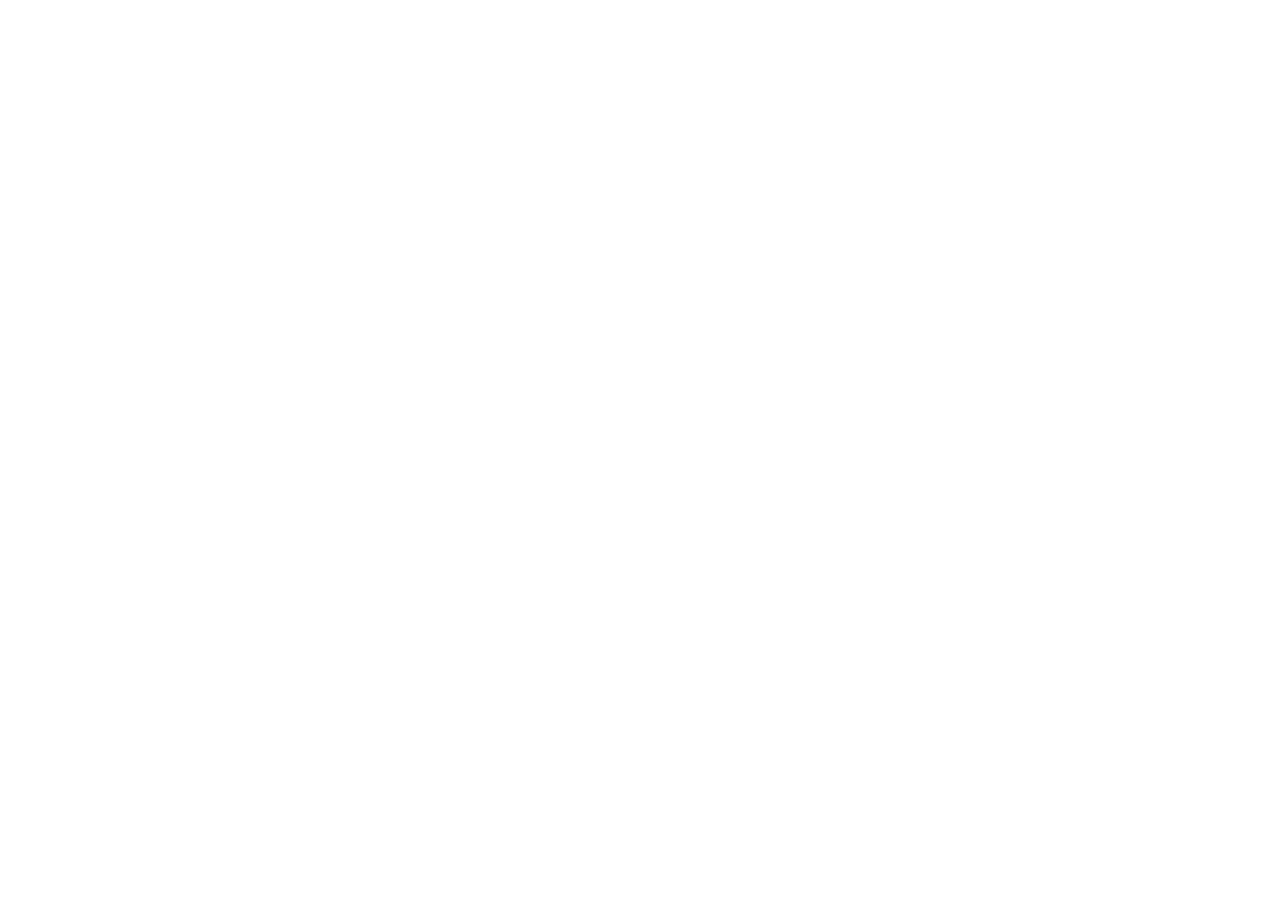
==== Seminar_10/index.html @ 6e69e837 "save" ====
<!DOCTYPE html>
<html lang="en">
<head>
    <meta charset="UTF-8">
    <meta name="viewport" content="width=device-width, initial-scale=1.0">
    <title>Document</title>
</head>
<body>
    

    <script type="module" src="./index.js"></script>

</body>
</html>
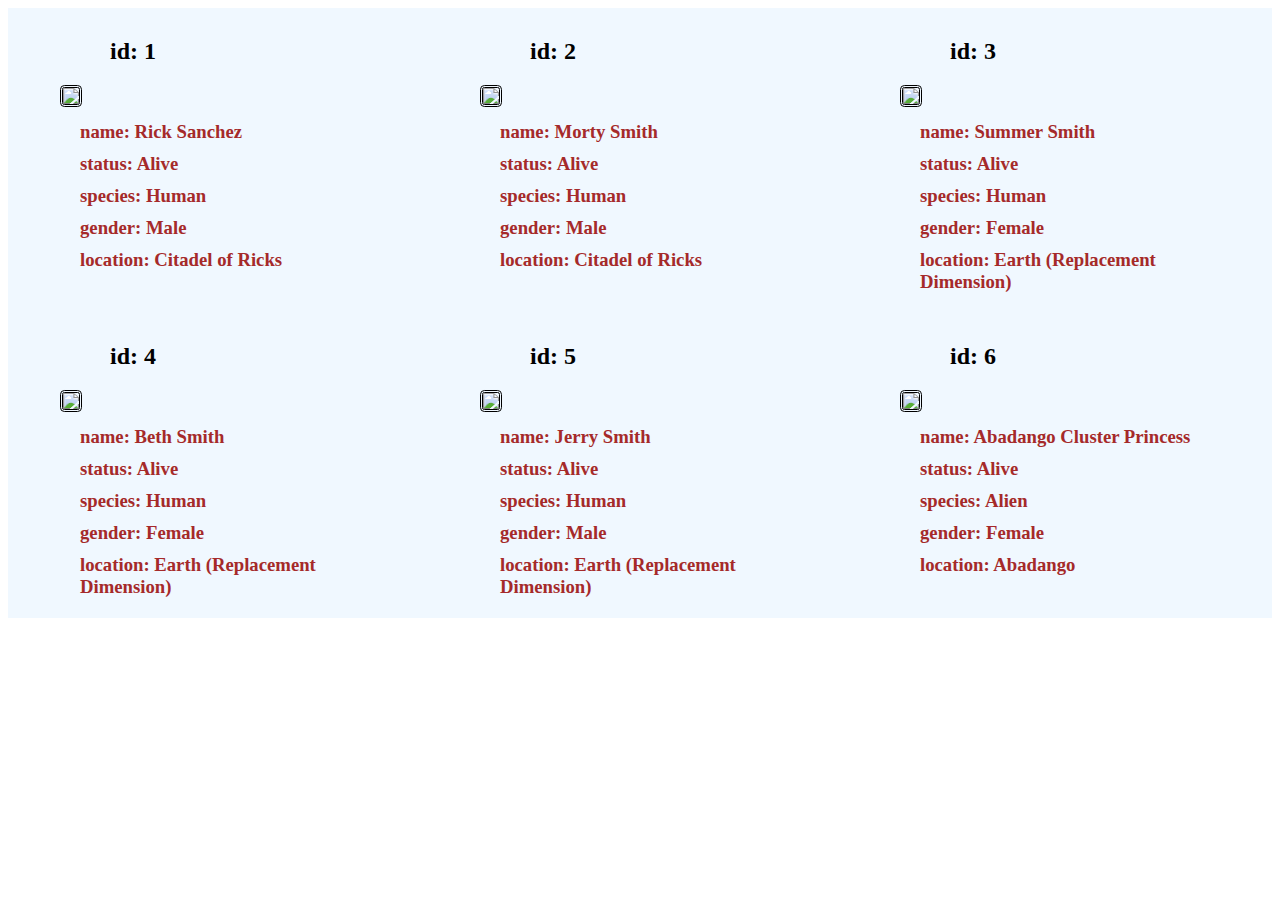
==== commit 25847dcd: "домашка к семинару 10" ====
--- a/Seminar_10/index.html
+++ b/Seminar_10/index.html
@@ -6,7 +6,7 @@
     <title>Document</title>
 </head>
 <body>
-    
+    <div class="cards"></div>
 
     <script type="module" src="./index.js"></script>
 
